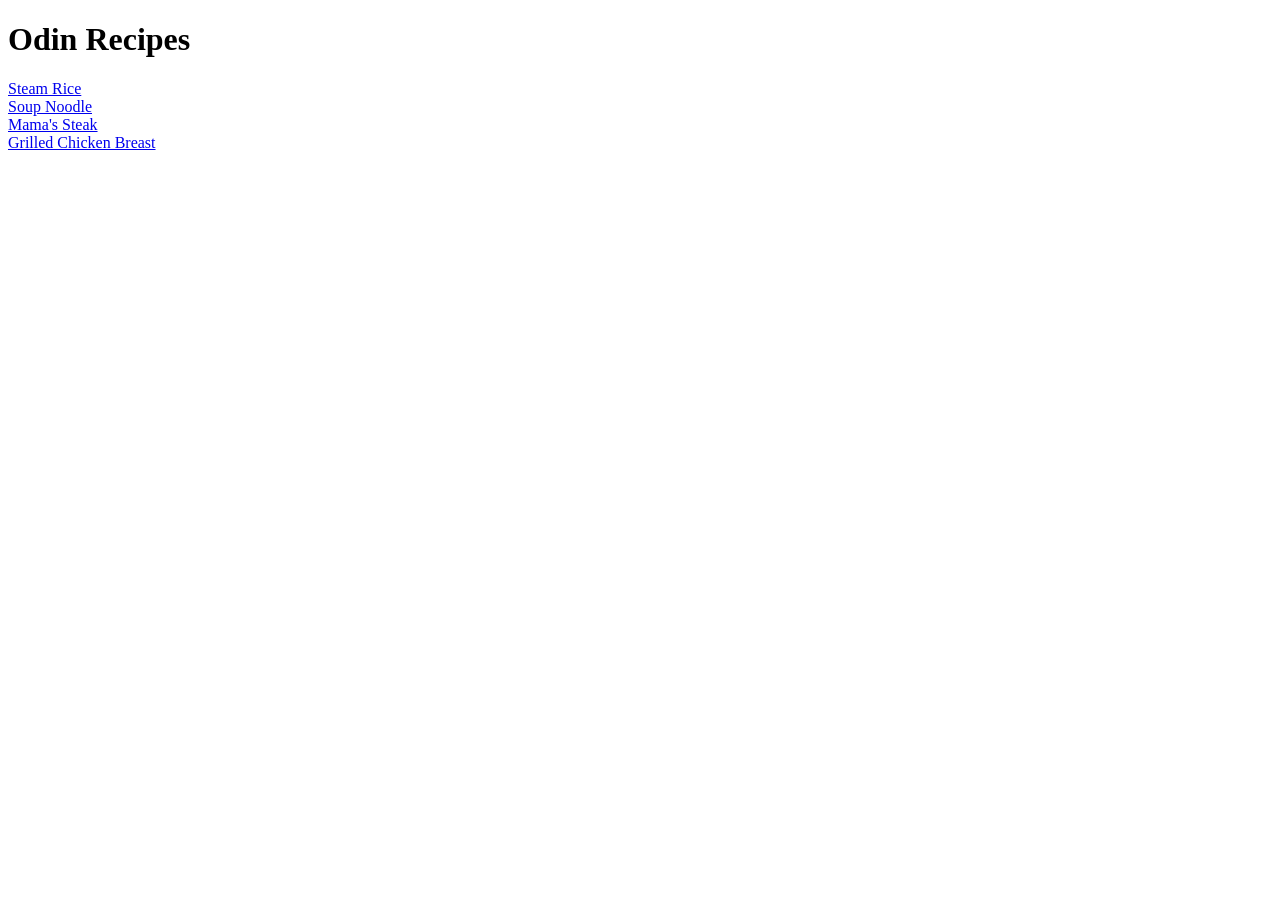
==== index.html @ 372fba59 "updated my entire recipe website, I should probably commit more" ====
<!DOCTYPE html>	

<html lang = "en">
  <head>
    <meta charset = "UTF-8">	<!-- ensures symbols are displayed correctly-->
    <title>Leo's Recipe Site</title>
  </head>

<body>

  <h1>Odin Recipes</h1>

  <a href="recipes/SteamRice.html"> Steam Rice</a>
  <br>
  <a href="recipes/SoupNoodle.html"> Soup Noodle</a>
  <br>  
  <a href="recipes/MamasSteak.html"> Mama's Steak</a>
  <br>
  <a href="recipes/Grillckbreast.html"> Grilled Chicken Breast</a>

</body>
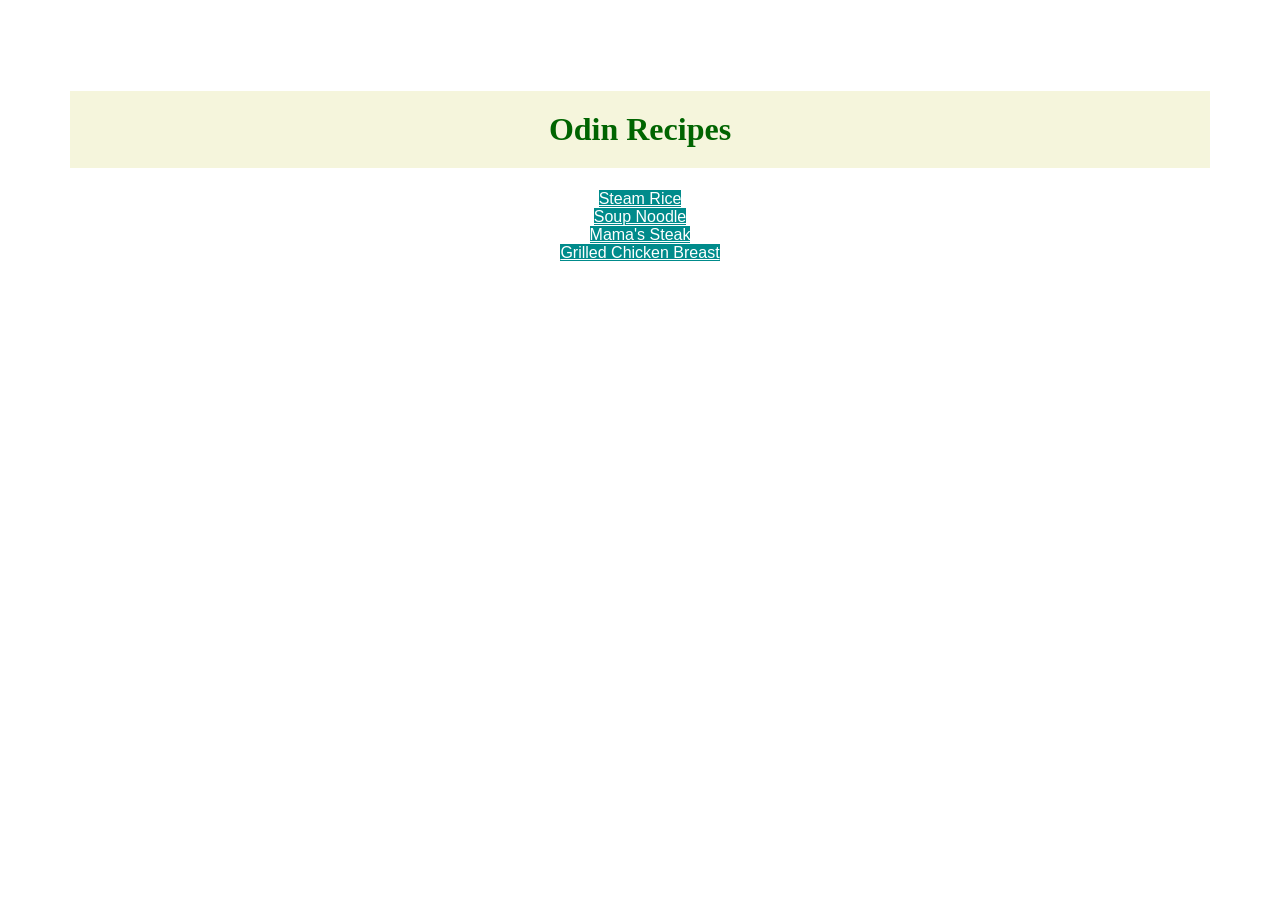
==== commit e948d654: "added styling to homepage" ====
--- a/index.html
+++ b/index.html
@@ -4,6 +4,8 @@
   <head>
     <meta charset = "UTF-8">	<!-- ensures symbols are displayed correctly-->
     <title>Leo's Recipe Site</title>
+    
+    <link rel="stylesheet" href="style.css">
   </head>
 
 <body>
@@ -18,4 +20,4 @@
   <br>
   <a href="recipes/Grillckbreast.html"> Grilled Chicken Breast</a>
 
-</body>
+</body>
--- a/style.css
+++ b/style.css
@@ -0,0 +1,25 @@
+body {
+  width: auto;
+  height: auto;
+  font-family: sans-serif;
+  padding: 40px;
+  margin: 30px;
+  border: 5px;
+  text-align: center;
+}
+
+h1 {
+  background-color: beige;
+  color: darkgreen;
+  font-family: Times New Roman;
+  padding: 20px;
+  text-align: center;
+}
+
+a {
+  background-color: darkcyan;
+  color: white;
+  border: 1px;
+  margin: 10px;
+}
+
